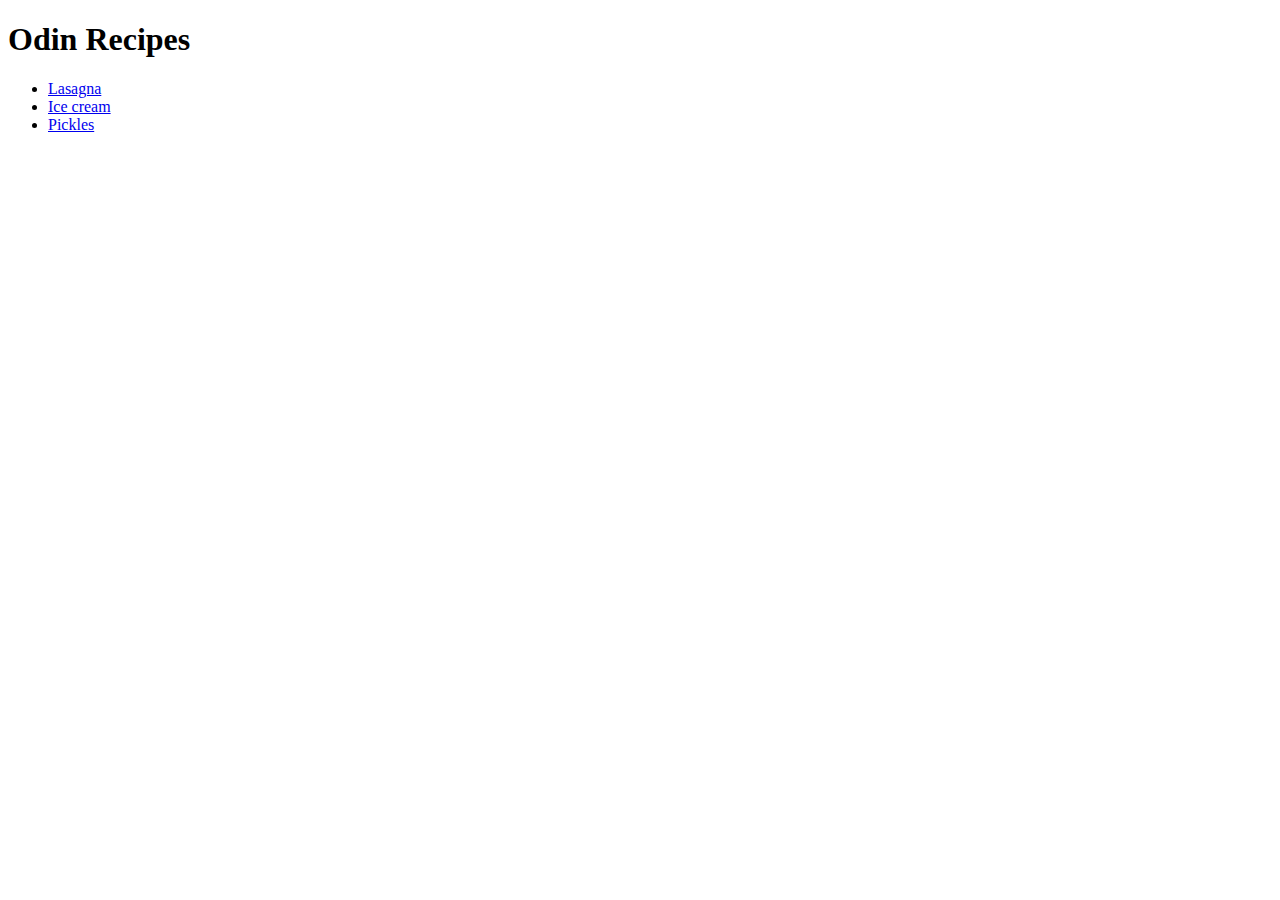
==== index.html @ 9b7a0678 "Add boilerplate Pickles recipe page and link to it from index" ====
<!DOCTYPE html>
<html lang="en">
    <head>
        <meta charset="utf-8">
        <title>Odin Recipes</title>
    </head>

    <body>
        <h1>Odin Recipes</h1>

        <ul>
            <li><a href="./recipes/lasagna.html">Lasagna</a></li>
            <li><a href="./recipes/ice-cream.html">Ice cream</a></li>
            <li><a href="./recipes/pickles.html">Pickles</a></li>
        </ul>   
    </body>
</html>
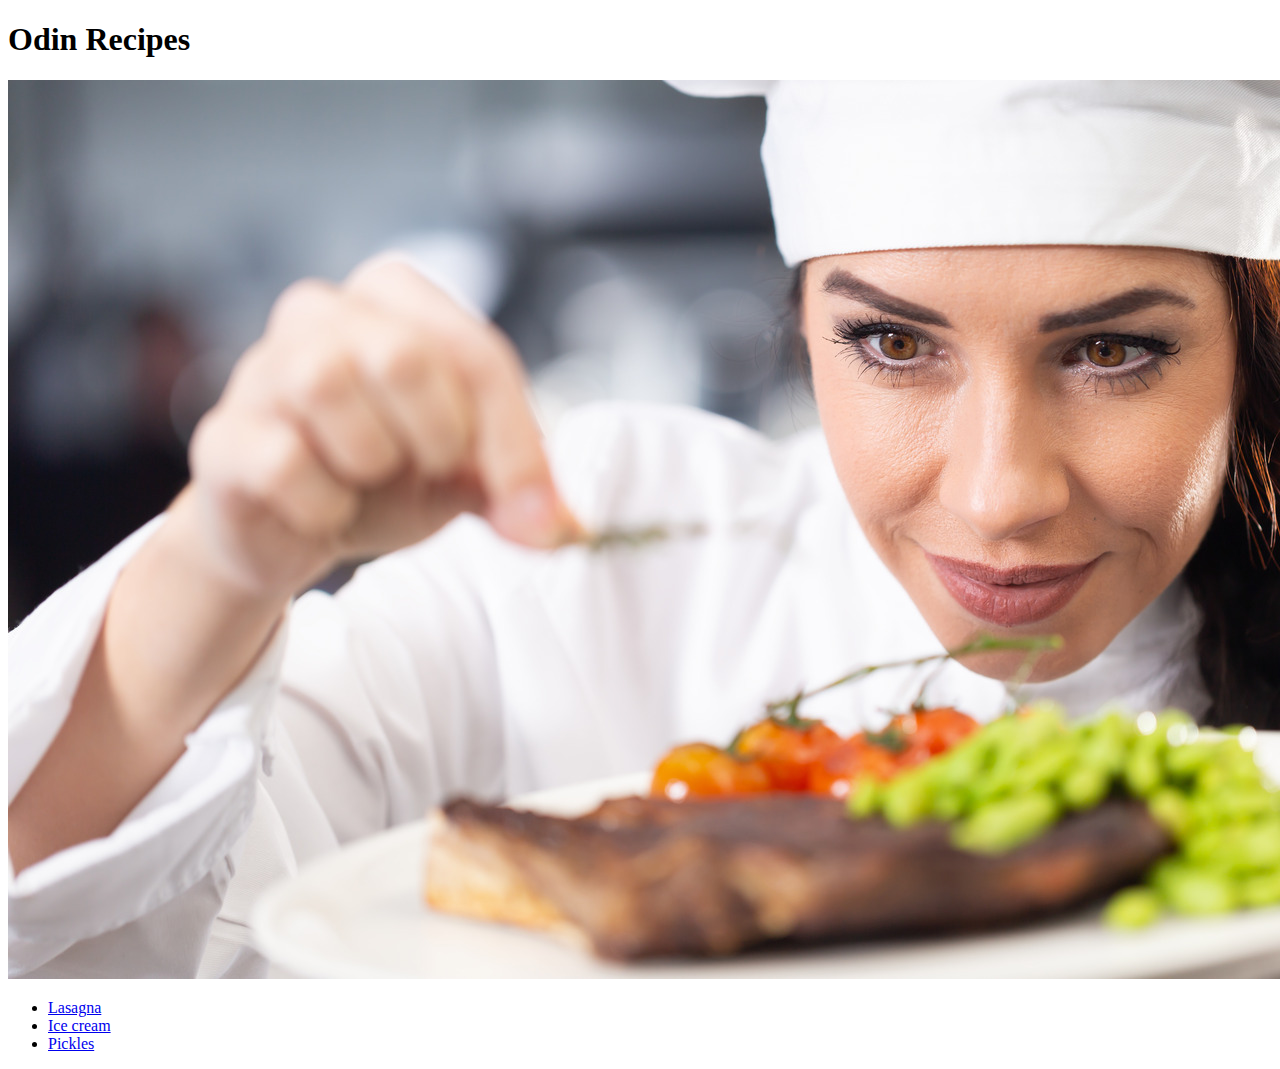
==== commit ab2322b5: "Remove picture parametres from html files and add photo to main page" ====
--- a/index.html
+++ b/index.html
@@ -8,6 +8,8 @@
     <body>
         <h1>Odin Recipes</h1>
 
+        <img src="./img/chief" alt="chief cook">
+
         <ul>
             <li><a href="./recipes/lasagna.html">Lasagna</a></li>
             <li><a href="./recipes/ice-cream.html">Ice cream</a></li>
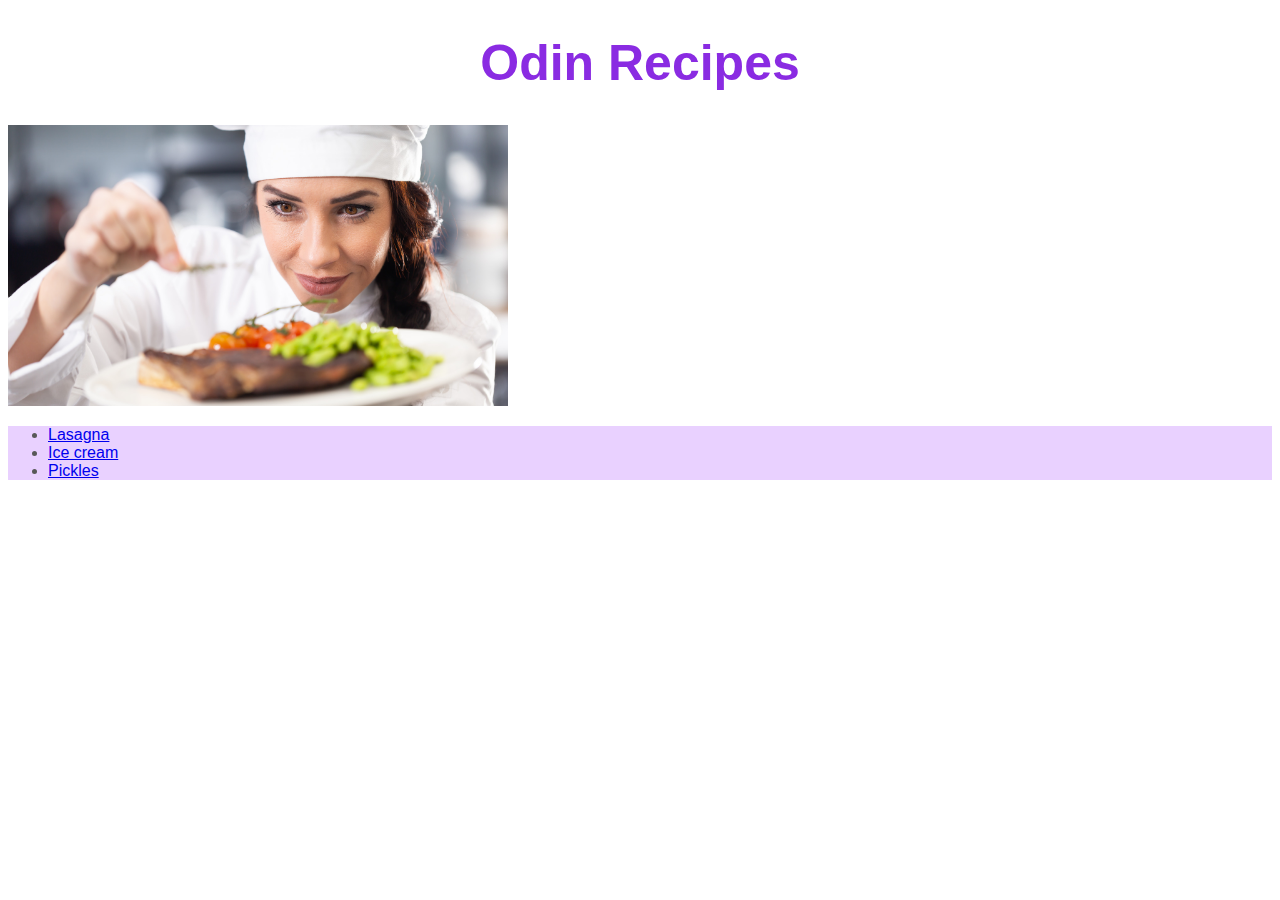
==== commit 8d7849e4: "Add basic css rules to project" ====
--- a/index.html
+++ b/index.html
@@ -3,12 +3,13 @@
     <head>
         <meta charset="utf-8">
         <title>Odin Recipes</title>
+        <link rel="stylesheet" href="style.css">
     </head>
 
     <body>
         <h1>Odin Recipes</h1>
 
-        <img src="./img/chief" alt="chief cook">
+        <img class="main" src="./img/chief" alt="chief cook">
 
         <ul>
             <li><a href="./recipes/lasagna.html">Lasagna</a></li>
--- a/style.css
+++ b/style.css
@@ -0,0 +1,28 @@
+* {
+    font-family: Arial, sans-serif;
+}
+
+h1 {
+    font-size: 50px;
+    text-align: center;
+    color: blueviolet;
+}
+
+img.main {
+    width: 500px;
+    height: auto;
+}
+
+ul {
+    background-color: rgb(233, 209, 255);
+}
+
+ol {
+    background-color: rgb(241, 196, 179);
+}
+
+ul, ol {
+    color: rgb(88, 88, 88);
+}
+
+
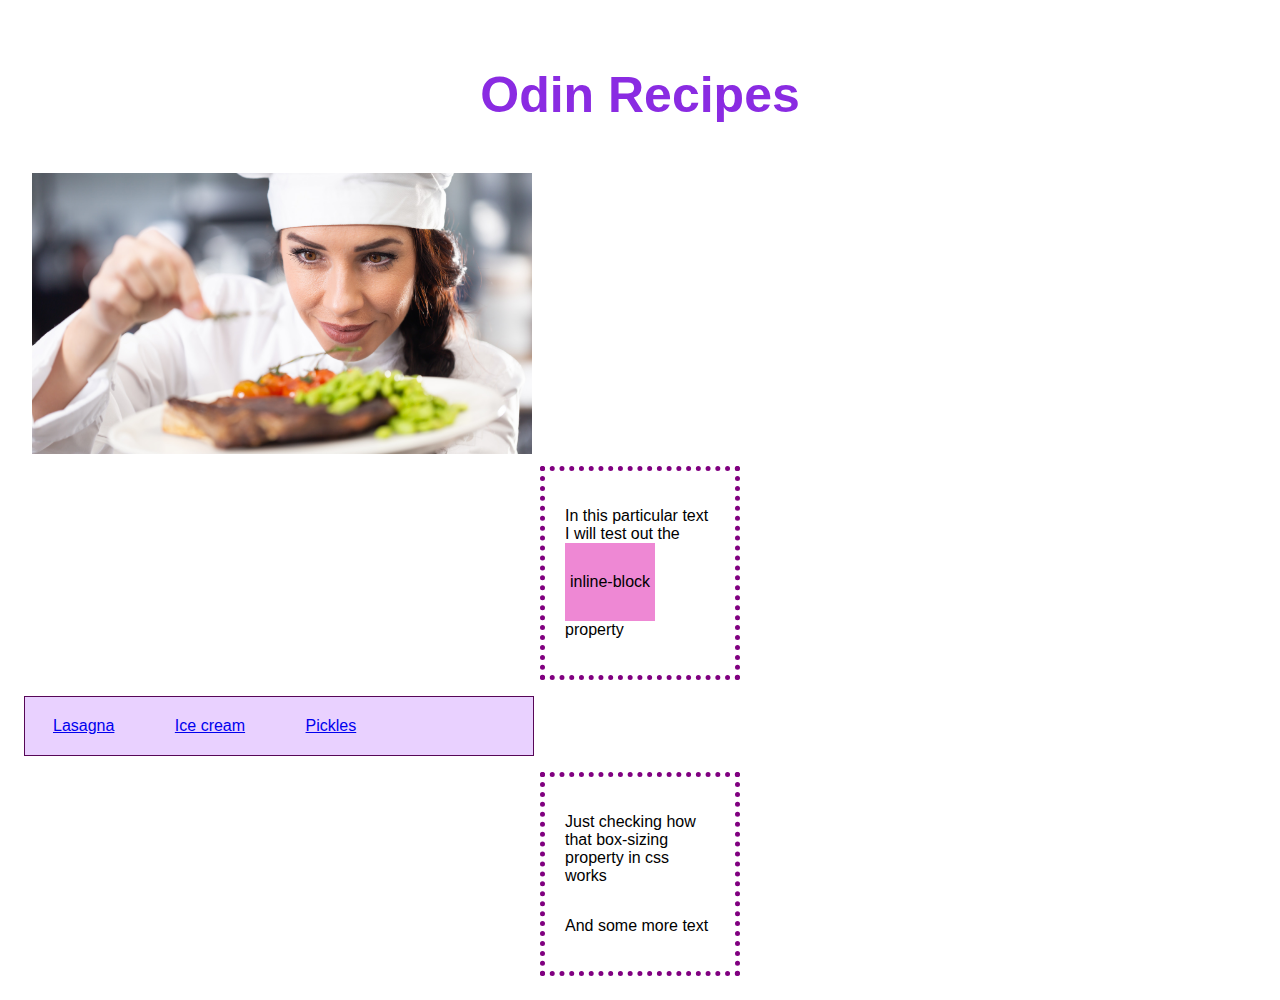
==== commit e6e1ec25: "Apply box model" ====
--- a/index.html
+++ b/index.html
@@ -11,10 +11,23 @@
 
         <img class="main" src="./img/chief" alt="chief cook">
 
-        <ul>
-            <li><a href="./recipes/lasagna.html">Lasagna</a></li>
-            <li><a href="./recipes/ice-cream.html">Ice cream</a></li>
-            <li><a href="./recipes/pickles.html">Pickles</a></li>
+        <div>
+            <p>In this particular text I will
+                test out the <span>inline-block</span> property
+            </p>
+        </div>
+
+        <ul class="list-of-inlines">
+            <li class="inline-list-item"><a href="./recipes/lasagna.html">Lasagna</a></li>
+            <li class="inline-list-item"><a href="./recipes/ice-cream.html">Ice cream</a></li>
+            <li class="inline-list-item"><a href="./recipes/pickles.html">Pickles</a></li>
         </ul>   
+
+        <div>
+            <p>Just checking how that box-sizing 
+                property in css works
+            </p>
+            <p>And some more text</p>
+        </div>
     </body>
 </html>--- a/style.css
+++ b/style.css
@@ -1,5 +1,6 @@
 * {
     font-family: Arial, sans-serif;
+    padding: 8px;
 }
 
 h1 {
@@ -15,14 +16,45 @@
 
 ul {
     background-color: rgb(233, 209, 255);
+    border: 1px solid rgb(87, 7, 87);
 }
 
 ol {
     background-color: rgb(241, 196, 179);
+    border: 1px solid rgb(128, 0, 60)
 }
 
 ul, ol {
     color: rgb(88, 88, 88);
+    padding-left: 0;
 }
 
+.inline-list-item {
+    display: inline-block;
+    padding: 12px;
+    margin: 0 8px;
+}
 
+.list-of-inlines {
+    width: 500px;
+}
+
+a {
+    padding: 8px;
+}
+
+div {
+    width:200px;
+    padding: 12px;
+    border: 5px dotted purple;
+    /* for the /actual/ width to be 200px and 
+    not 200 + all padding + all borders: */
+    box-sizing: border-box; 
+    margin: auto;
+}
+
+span {
+    background-color: rgb(238, 136, 212);
+    display: inline-block;
+    padding: 30px 5px;
+}
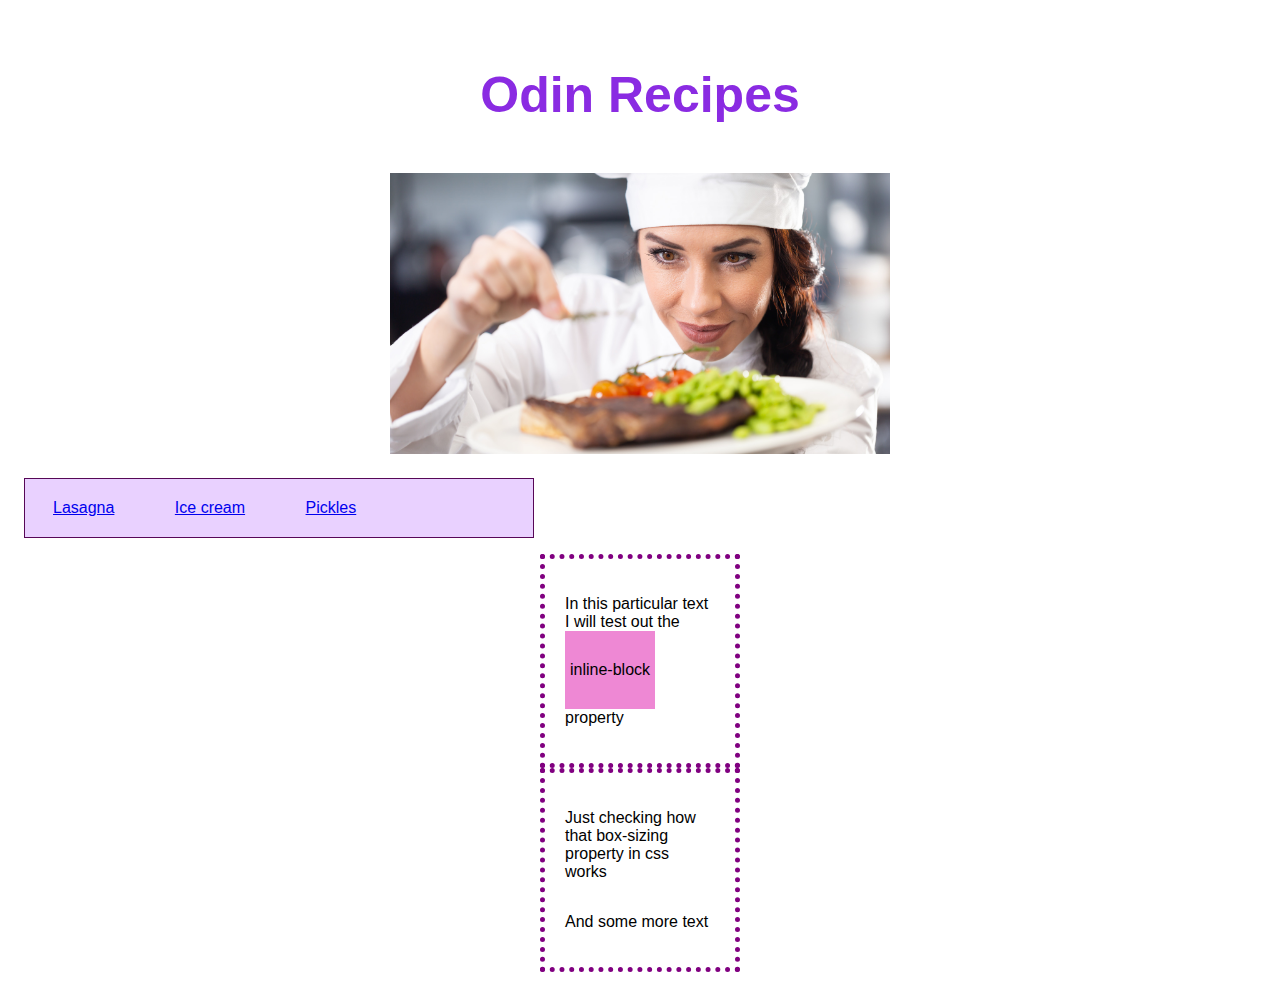
==== commit c10f8f12: "Fix picture position" ====
--- a/index.html
+++ b/index.html
@@ -11,11 +11,7 @@
 
         <img class="main" src="./img/chief" alt="chief cook">
 
-        <div>
-            <p>In this particular text I will
-                test out the <span>inline-block</span> property
-            </p>
-        </div>
+        
 
         <ul class="list-of-inlines">
             <li class="inline-list-item"><a href="./recipes/lasagna.html">Lasagna</a></li>
@@ -24,6 +20,12 @@
         </ul>   
 
         <div>
+            <p>In this particular text I will
+                test out the <span>inline-block</span> property
+            </p>
+        </div>
+        
+        <div>
             <p>Just checking how that box-sizing 
                 property in css works
             </p>
--- a/style.css
+++ b/style.css
@@ -12,6 +12,8 @@
 img.main {
     width: 500px;
     height: auto;
+    display: block;
+    margin: auto;
 }
 
 ul {
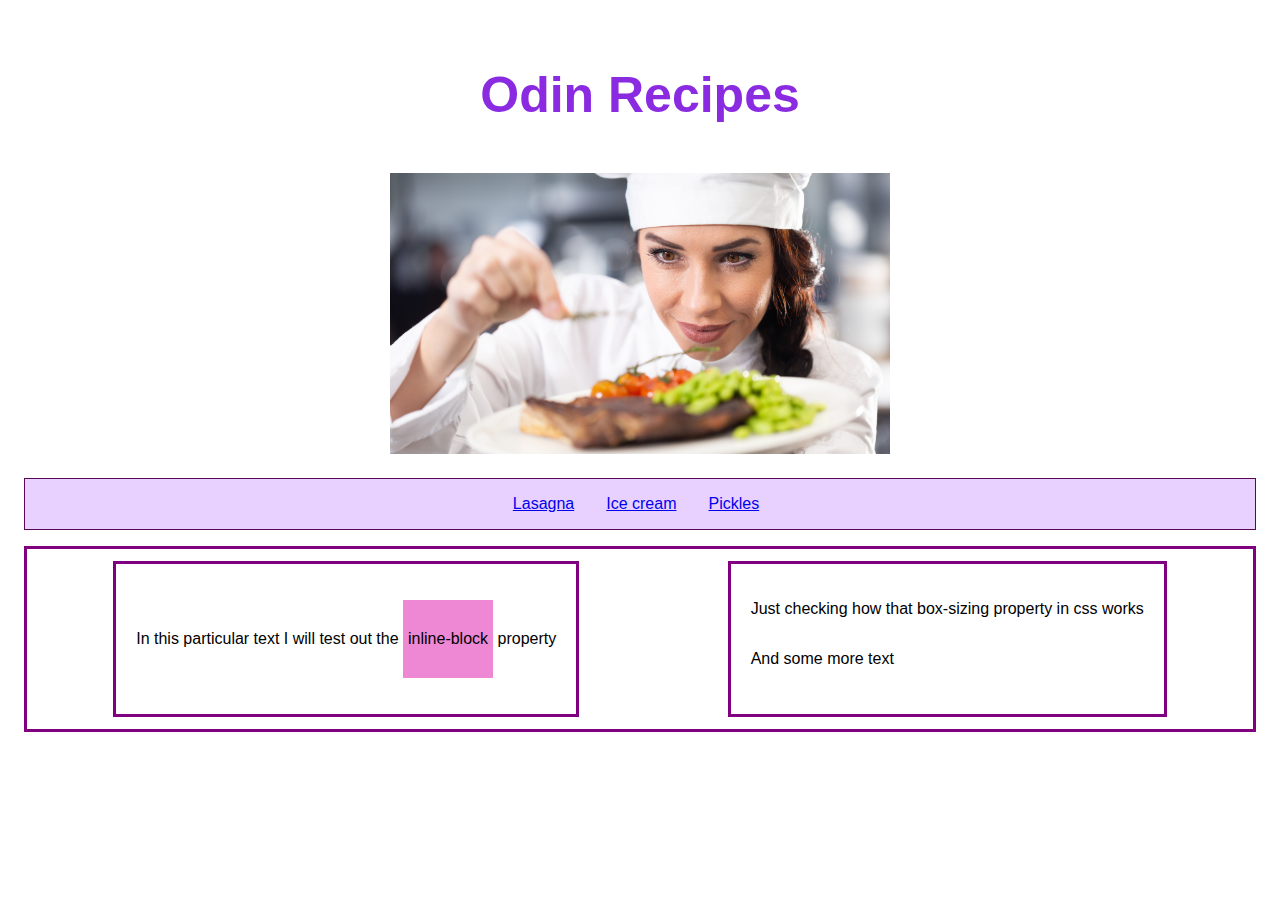
==== commit eebaf413: "Add flexbox to main page" ====
--- a/index.html
+++ b/index.html
@@ -19,17 +19,19 @@
             <li class="inline-list-item"><a href="./recipes/pickles.html">Pickles</a></li>
         </ul>   
 
-        <div>
-            <p>In this particular text I will
+        <div class="div-flex-container">
+            <div>
+                <p>In this particular text I will
                 test out the <span>inline-block</span> property
-            </p>
-        </div>
+                </p>
+            </div>
         
-        <div>
-            <p>Just checking how that box-sizing 
-                property in css works
-            </p>
-            <p>And some more text</p>
+            <div>
+                <p>Just checking how that box-sizing 
+                    property in css works
+                </p>
+                <p>And some more text</p>
+            </div>
         </div>
     </body>
 </html>--- a/style.css
+++ b/style.css
@@ -31,28 +31,19 @@
     padding-left: 0;
 }
 
-.inline-list-item {
-    display: inline-block;
-    padding: 12px;
-    margin: 0 8px;
-}
-
 .list-of-inlines {
-    width: 500px;
-}
-
-a {
-    padding: 8px;
+    display: flex;
+    justify-content: center;
+    flex: auto;
+    /* Delete list item markers: */
+    list-style: none; 
 }
 
 div {
-    width:200px;
     padding: 12px;
-    border: 5px dotted purple;
+    border: 3px solid purple;
     /* for the /actual/ width to be 200px and 
     not 200 + all padding + all borders: */
-    box-sizing: border-box; 
-    margin: auto;
 }
 
 span {
@@ -60,3 +51,8 @@
     display: inline-block;
     padding: 30px 5px;
 }
+
+.div-flex-container {
+    display: flex;
+    justify-content:space-around;
+}
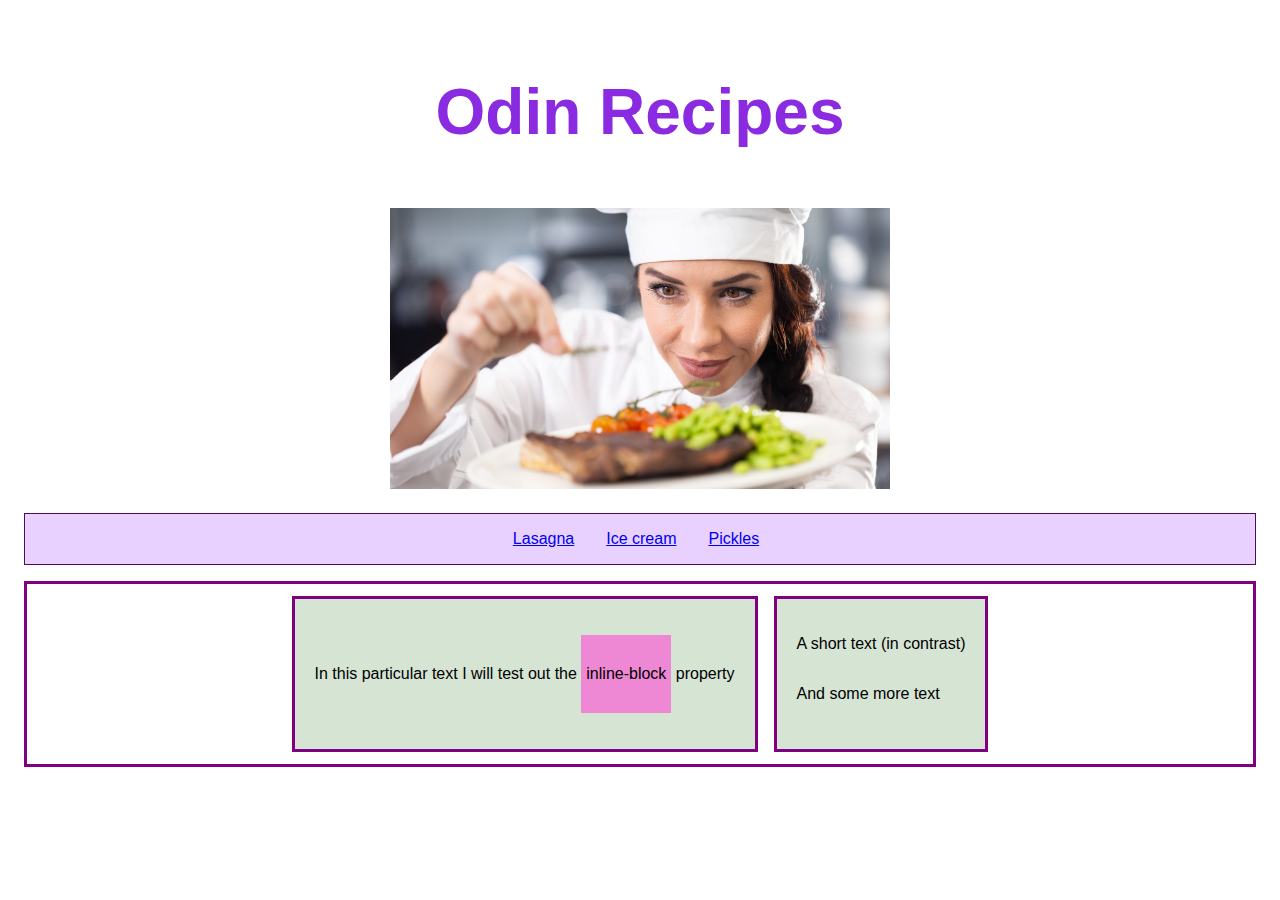
==== commit 06e50458: "Tweak flex on main page for responsive design" ====
--- a/index.html
+++ b/index.html
@@ -13,7 +13,7 @@
 
         
 
-        <ul class="list-of-inlines">
+        <ul class="list-of-flex">
             <li class="inline-list-item"><a href="./recipes/lasagna.html">Lasagna</a></li>
             <li class="inline-list-item"><a href="./recipes/ice-cream.html">Ice cream</a></li>
             <li class="inline-list-item"><a href="./recipes/pickles.html">Pickles</a></li>
@@ -27,8 +27,7 @@
             </div>
         
             <div>
-                <p>Just checking how that box-sizing 
-                    property in css works
+                <p>A short text (in contrast)
                 </p>
                 <p>And some more text</p>
             </div>
--- a/style.css
+++ b/style.css
@@ -3,8 +3,12 @@
     padding: 8px;
 }
 
+body {
+    font-size: 16px;
+}
+
 h1 {
-    font-size: 50px;
+    font-size: 4em;
     text-align: center;
     color: blueviolet;
 }
@@ -31,7 +35,7 @@
     padding-left: 0;
 }
 
-.list-of-inlines {
+.list-of-flex {
     display: flex;
     justify-content: center;
     flex: auto;
@@ -42,8 +46,6 @@
 div {
     padding: 12px;
     border: 3px solid purple;
-    /* for the /actual/ width to be 200px and 
-    not 200 + all padding + all borders: */
 }
 
 span {
@@ -54,5 +56,27 @@
 
 .div-flex-container {
     display: flex;
-    justify-content:space-around;
+    justify-content:center;
+    /* flex: auto; */
+    /* Add a gap between the flex items
+    that is respected when the screen and
+    the elements with it are shrunk: */
+    gap: 1em;
+    flex-direction: row;
 }
+
+/* for screens with width of 400px or less the 
+flex direction will change from row to column: */
+@media (max-width: 600px) {
+    .div-flex-container {
+        flex-direction: column;
+    }
+}
+
+.div-flex-container > * {
+    background-color: rgb(214, 228, 212);
+    flex-grow: 0;
+    flex-shrink: 1;
+    /* width of items becomes the length of their content: */
+    flex-basis: auto;
+}